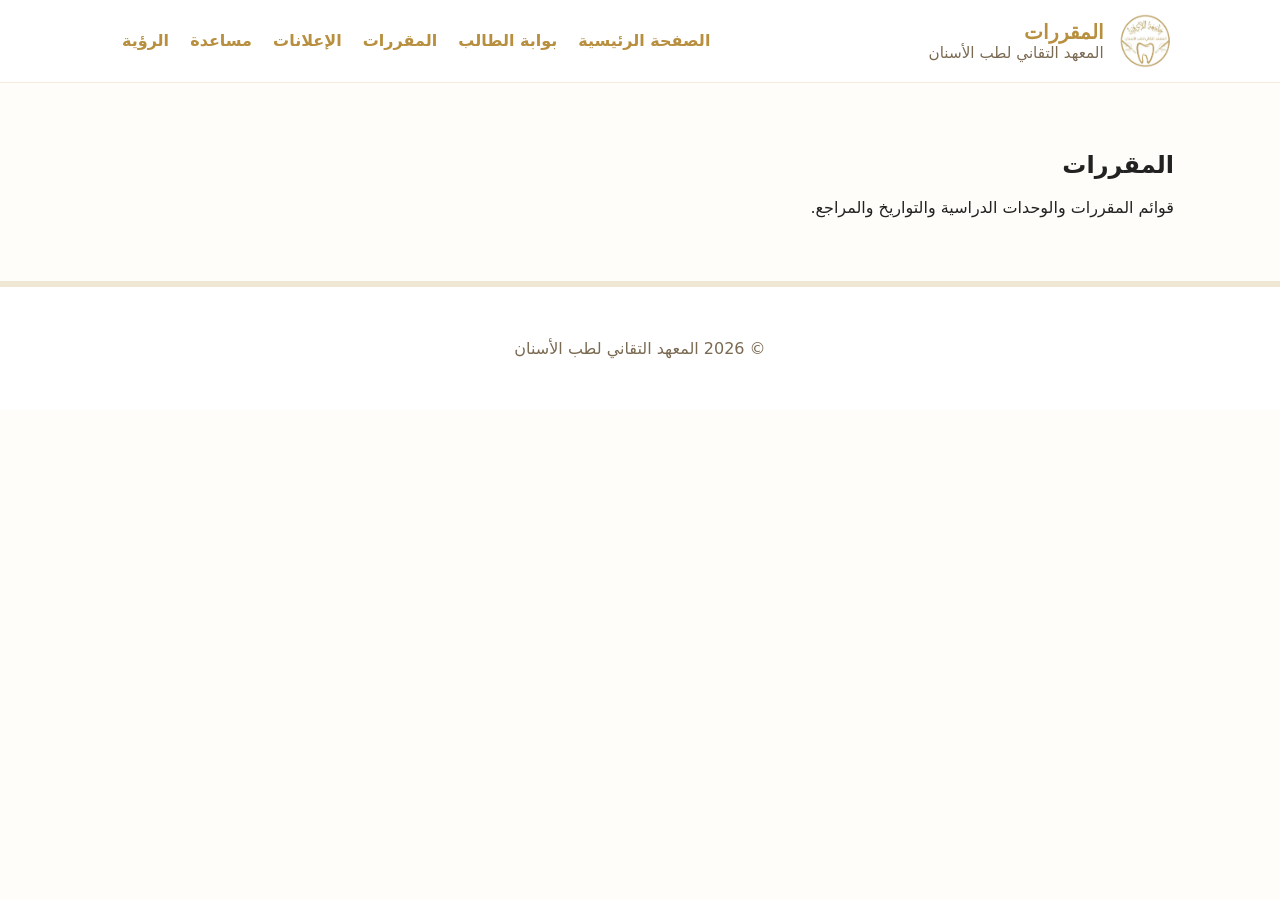
==== المقررات.html @ 9a5d5e61 "نسخ صفحات الموقع المصدر حرفيًّا: إضافة صفحات (الصفحة-الرئيسية، بوابة-الطالب، المقررات، الإعلانات، مس" ====
<!doctype html>
<html lang="ar" dir="rtl">
  <head>
    <meta charset="utf-8">
    <meta name="viewport" content="width=device-width,initial-scale=1">
    <title>المقررات — المعهد التقاني لطب الأسنان</title>
    <link rel="stylesheet" href="styles.css">
  </head>
  <body>
    <header class="masthead" role="banner">
      <div class="container masthead-inner">
        <div class="brand">
          <img src="assets/المعهد-التقاني-لطب-الأسنان.png" alt="شعار المعهد" class="logo-img">
          <div>
            <h1 class="site-title">المقررات</h1>
            <p class="site-tag">المعهد التقاني لطب الأسنان</p>
          </div>
        </div>
        <nav class="main-nav" role="navigation">
          <a href="الصفحة-الرئيسية.html">الصفحة الرئيسية</a>
          <a href="بوابة-الطالب.html">بوابة الطالب</a>
          <a href="المقررات.html">المقررات</a>
          <a href="الإعلانات.html">الإعلانات</a>
          <a href="مساعدة.html">مساعدة</a>
          <a href="الرؤية.html">الرؤية</a>
        </nav>
      </div>
    </header>
    <main class="section">
      <div class="container">
        <h2>المقررات</h2>
        <p>قوائم المقررات والوحدات الدراسية والتواريخ والمراجع.</p>
      </div>
    </main>
    <footer class="site-footer" role="contentinfo">
      <div class="container">
        <p>© <span id="year"></span> المعهد التقاني لطب الأسنان</p>
      </div>
    </footer>
    <script>document.getElementById('year').textContent=new Date().getFullYear();</script>
  </body>
</html>
---- styles.css ----
:root{
  /* لوحة ألوان مستمدة من شعار المعهد (ذهبي - أبيض) */
  --primary:#b78f3e; /* ذهب دافئ */
  --accent:#e9d9b7;  /* ذهبي فاتح/خلفية */
  --logo-bg:#b78f3e;
  --white:#ffffff;
  --muted:#7a6a52;   /* لون نص ثانوي متناسق */
  --bg:#fffdf9;      /* خلفية بيضاء دافئة */
  --card:#ffffff;
  --text:#222222;    /* نص اسود دافئ */
}
*{box-sizing:border-box}
html,body{height:100%;margin:0;font-family:"Noto Sans Arabic", system-ui, -apple-system, "Segoe UI", Roboto, sans-serif;color:var(--text);background:var(--bg);}
.container{max-width:1100px;margin:0 auto;padding:1rem}
.skip-link{position:absolute;left:-999px;top:auto;width:1px;height:1px;overflow:hidden}
.skip-link:focus{position:static;left:auto;width:auto;height:auto;background:#fff;padding:.5rem;border:2px solid var(--primary)}
.masthead{border-bottom:1px solid rgba(183,143,62,0.18);background:var(--white);color:var(--primary)}
.masthead-inner{display:flex;align-items:center;justify-content:space-between;padding:.8rem 1rem}
.brand{display:flex;align-items:center;gap:.9rem}
.logo-img{width:56px;height:56px}
.site-title{margin:0;font-family:"Noto Serif Arabic", Georgia, 'Times New Roman', serif;font-size:1.25rem;color:var(--primary)}
.site-tag{margin:0;color:var(--muted);font-size:.95rem}
.main-nav a{margin-left:1rem;text-decoration:none;color:var(--primary);font-weight:700}
.main-nav a:hover{opacity:.95;text-decoration:underline}

.academic-hero{padding:3.5rem 0;background:linear-gradient(180deg, rgba(183,143,62,0.06), var(--bg));text-align:center}
.academic-hero h2{color:var(--primary);font-size:1.85rem;margin:0}
.academic-hero .lead{color:var(--muted);max-width:820px;margin:0.6rem auto 1rem}
.btn{display:inline-block;padding:.6rem 1rem;border-radius:6px;text-decoration:none}
.btn.primary{background:var(--primary);color:var(--white);border:1px solid rgba(0,0,0,0.04)}
.btn.outline{border:1px solid var(--primary);color:var(--primary);background:transparent}

.section{padding:2rem 0}
.two-col{display:grid;grid-template-columns:2fr 1fr;gap:1.25rem;align-items:start}
.two-col h3{margin-top:0}
.cards{display:grid;grid-template-columns:repeat(3,1fr);gap:1rem;margin-top:1rem}
.two-col-cards{grid-template-columns:repeat(2,1fr)}
.card{background:var(--card);border:1px solid rgba(183,143,62,0.06);padding:1rem;border-radius:8px;box-shadow:0 1px 0 rgba(0,0,0,0.03)}
.pub-list{margin-top:.75rem;color:var(--muted)}

.contact a{color:var(--primary);text-decoration:none}

.site-footer{border-top:6px solid rgba(183,143,62,0.22);padding:1.25rem 0;text-align:center;color:var(--muted);background:var(--white)}
.site-footer a{color:var(--primary)}

/* Improve contrast for small text on colored backgrounds */
.masthead .main-nav a,.site-footer .foot-meta{font-weight:600}

@media (max-width:900px){
  .two-col{grid-template-columns:1fr}
  .cards{grid-template-columns:1fr}
  .main-nav{display:flex;gap:.5rem;flex-wrap:wrap}
}

@media (max-width:600px){
  .logo-img{width:48px;height:48px}
  .masthead-inner{padding:.6rem 0.75rem}
  .site-title{font-size:1rem}
  .main-nav{display:flex;flex-direction:column;align-items:flex-end;gap:0}
  .main-nav a{margin:0;padding:.45rem 0;text-decoration:none}
  .academic-hero{padding:2rem 0}
  .academic-hero h2{font-size:1.4rem}
  .academic-hero .lead{font-size:0.98rem;padding:0 0.5rem}
  .hero-actions .btn{display:block;width:100%;max-width:none;margin:.5rem 0}
  .container{padding:0.75rem}
  .cards{gap:0.75rem}
}

/* Print */
@media print{
  .main-nav,.btn{display:none}
  body{background:#fff}
}
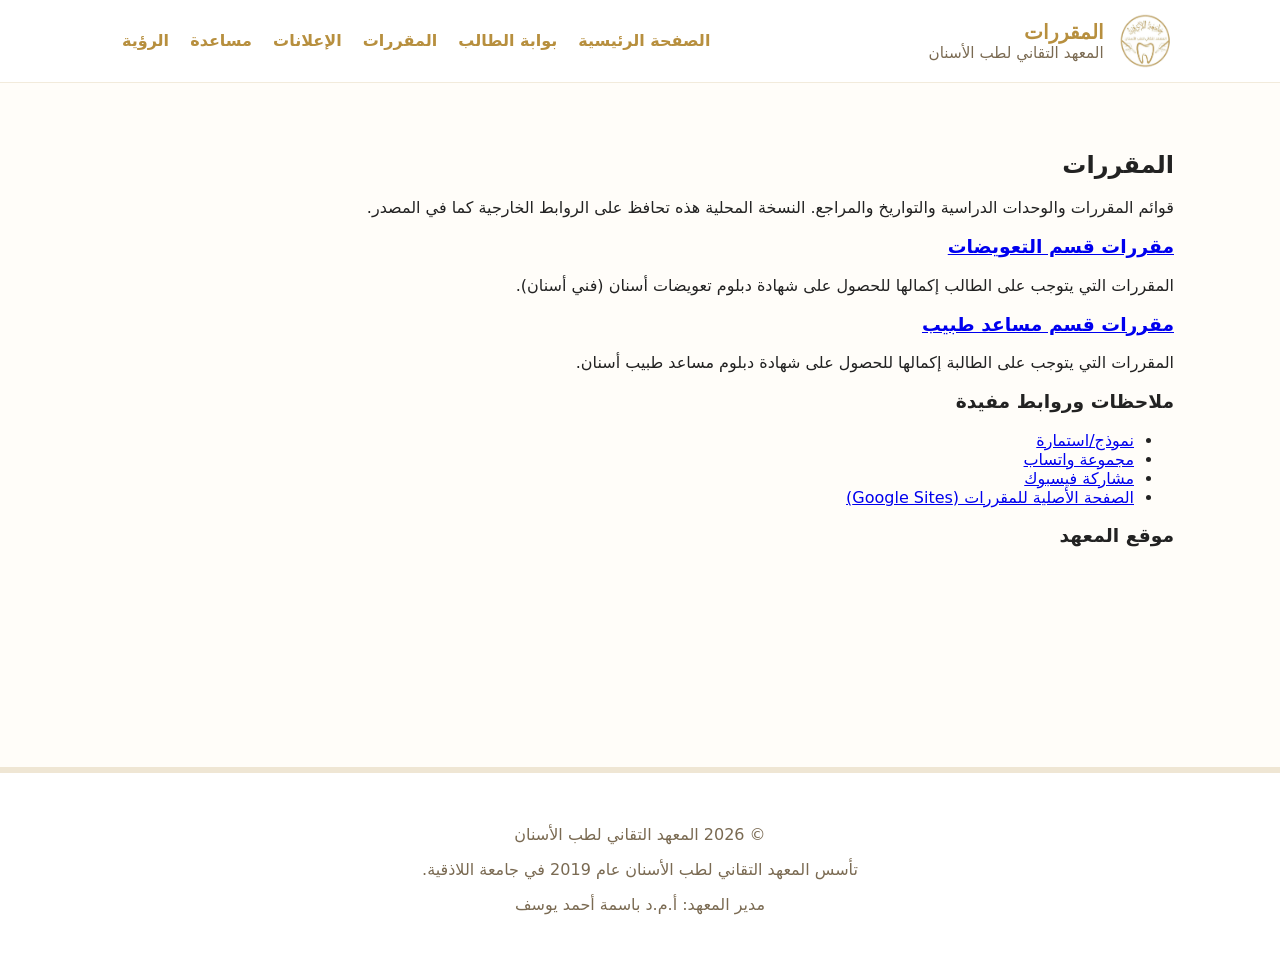
==== commit 0333e8e9: "نسخ صفحة المقررات محلياً — إبقاء الروابط الخارجية" ====
--- a/المقررات.html
+++ b/المقررات.html
@@ -1,8 +1,8 @@
-<!doctype html>
+<!DOCTYPE html>
 <html lang="ar" dir="rtl">
   <head>
-    <meta charset="utf-8">
-    <meta name="viewport" content="width=device-width,initial-scale=1">
+    <meta charset="utf-8" />
+    <meta name="viewport" content="width=device-width, initial-scale=1" />
     <title>المقررات — المعهد التقاني لطب الأسنان</title>
     <link rel="stylesheet" href="styles.css">
   </head>
@@ -10,7 +10,7 @@
     <header class="masthead" role="banner">
       <div class="container masthead-inner">
         <div class="brand">
-          <img src="assets/المعهد-التقاني-لطب-الأسنان.png" alt="شعار المعهد" class="logo-img">
+          <img src="assets/المعهد-التقاني-لطب-الأسنان.png" alt="شعار المعهد" class="logo-img" height="64">
           <div>
             <h1 class="site-title">المقررات</h1>
             <p class="site-tag">المعهد التقاني لطب الأسنان</p>
@@ -19,22 +19,51 @@
         <nav class="main-nav" role="navigation">
           <a href="الصفحة-الرئيسية.html">الصفحة الرئيسية</a>
           <a href="بوابة-الطالب.html">بوابة الطالب</a>
-          <a href="المقررات.html">المقررات</a>
+          <a href="المقررات.html" class="active">المقررات</a>
           <a href="الإعلانات.html">الإعلانات</a>
           <a href="مساعدة.html">مساعدة</a>
           <a href="الرؤية.html">الرؤية</a>
         </nav>
       </div>
     </header>
+
     <main class="section">
       <div class="container">
         <h2>المقررات</h2>
-        <p>قوائم المقررات والوحدات الدراسية والتواريخ والمراجع.</p>
+        <p>قوائم المقررات والوحدات الدراسية والتواريخ والمراجع. النسخة المحلية هذه تحافظ على الروابط الخارجية كما في المصدر.</p>
+
+        <article class="course-list">
+          <h3><a href="https://sites.google.com/view/dti-sy/مقررات-قسم-التعويضات" target="_blank" rel="noopener">مقررات قسم التعويضات</a></h3>
+          <p>المقررات التي يتوجب على الطالب إكمالها للحصول على شهادة دبلوم تعويضات أسنان (فني أسنان).</p>
+
+          <h3><a href="https://sites.google.com/view/dti-sy/مقررات-قسم-مساعد-طبيب" target="_blank" rel="noopener">مقررات قسم مساعد طبيب</a></h3>
+          <p>المقررات التي يتوجب على الطالبة إكمالها للحصول على شهادة دبلوم مساعد طبيب أسنان.</p>
+        </article>
+
+        <section class="notes">
+          <h3>ملاحظات وروابط مفيدة</h3>
+          <ul>
+            <li><a href="https://forms.gle/9Ar57ofdm2ULvwtS8" target="_blank" rel="noopener">نموذج/استمارة</a></li>
+            <li><a href="https://chat.whatsapp.com/FBWPC6rBRQC4koz4cq3fuG" target="_blank" rel="noopener">مجموعة واتساب</a></li>
+            <li><a href="https://www.facebook.com/share/17Ro4T1jvL/" target="_blank" rel="noopener">مشاركة فيسبوك</a></li>
+            <li><a href="https://sites.google.com/view/dti-sy/%D8%A7%D9%84%D9%85%D9%82%D8%B1%D8%B1%D8%A7%D8%AA" target="_blank" rel="noopener">الصفحة الأصلية للمقررات (Google Sites)</a></li>
+          </ul>
+        </section>
+
+        <section class="map">
+          <h3>موقع المعهد</h3>
+          <div class="map-wrapper">
+            <iframe src="https://maps-api-ssl.google.com/maps?hl=en-US&ll=35.525261,35.804357&output=embed&q=35.525419,35.804756&z=18" frameborder="0" allowfullscreen></iframe>
+          </div>
+        </section>
       </div>
     </main>
+
     <footer class="site-footer" role="contentinfo">
       <div class="container">
         <p>© <span id="year"></span> المعهد التقاني لطب الأسنان</p>
+        <p>تأسس المعهد التقاني لطب الأسنان عام 2019 في جامعة اللاذقية.</p>
+        <p>مدير المعهد: أ.م.د باسمة أحمد يوسف</p>
       </div>
     </footer>
     <script>document.getElementById('year').textContent=new Date().getFullYear();</script>
